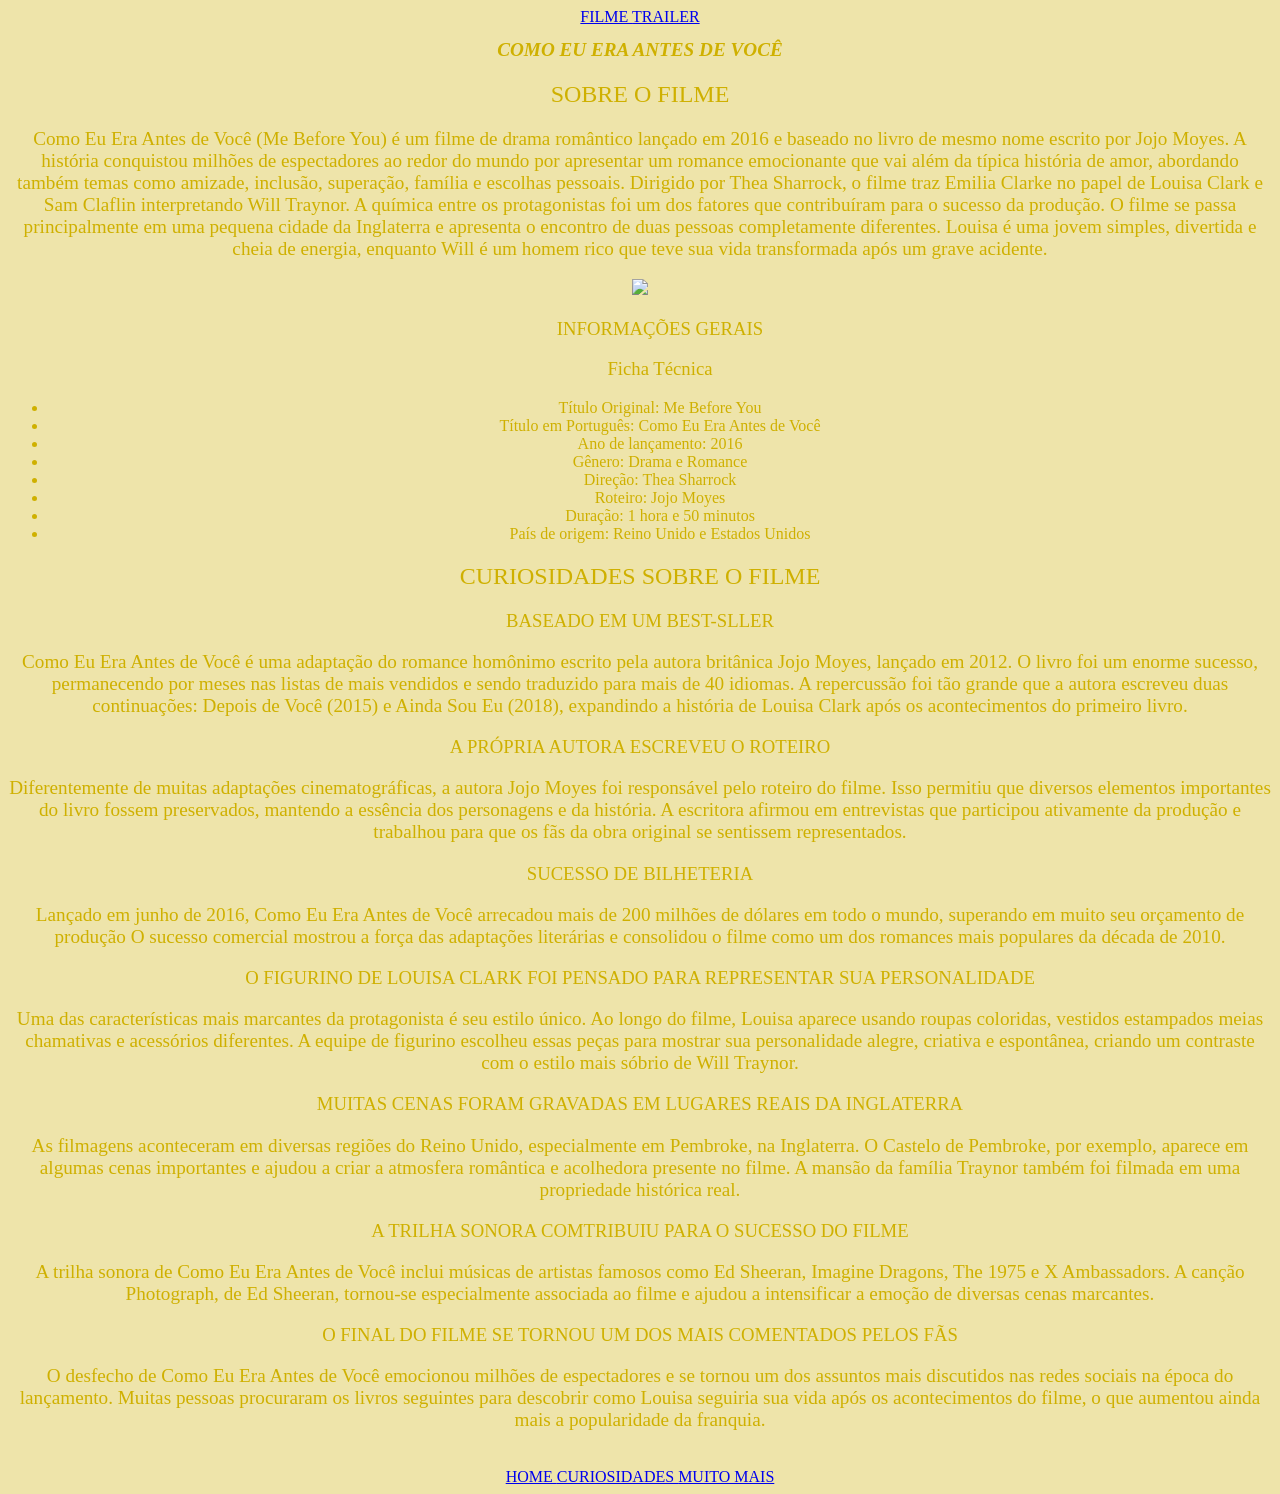
==== index.html @ d6caf15e "." ====
<!DOCTYPE html>
<html lang="en">
<head>
    <meta charset="UTF-8">
    <meta name="viewport" content="width=device-width, initial-scale=1.0">
    <title>Document</title>
    <link rel="stylesheet" href="style.css">
</head>
<body>
         <a href="https://www.youtube.com/watch?v=CbJGH4ahPSU&list=PL6GRJdn7ftwDOoF8FAvgfLnDcdrnWDfDo"> FILME </a>
        <a href="https://www.youtube.com/watch?v=3QXqmk9RCgw"> TRAILER </a>
    </header>
    <h1> COMO EU ERA ANTES DE VOCÊ</h1>
    <h2> SOBRE O FILME </h2>
    <p> Como Eu Era Antes de Você (Me Before You) é um filme de drama romântico lançado em 2016 e baseado no livro de mesmo nome escrito por Jojo Moyes. A história conquistou milhões de espectadores ao redor do
        mundo por apresentar um romance emocionante que vai além da típica história de amor, abordando também temas como amizade, inclusão, superação, família e escolhas pessoais.
        Dirigido por Thea Sharrock, o filme traz Emilia Clarke no papel de Louisa Clark e Sam Claflin interpretando Will Traynor. A química entre os protagonistas foi um dos fatores que contribuíram para o sucesso da produção.
        O filme se passa principalmente em uma pequena cidade da Inglaterra e apresenta o encontro de duas pessoas completamente diferentes. Louisa é uma jovem simples,
        divertida e cheia de energia, enquanto Will é um homem rico que teve sua vida transformada após um grave acidente.
    </p>
    <img src="imagem.png">
    <div class="lista">
    <ul>
        <h3> INFORMAÇÕES GERAIS </h3>
        <h3> Ficha Técnica </h3>
        <li> Título Original: Me Before You </li>
        <li> Título em Português: Como Eu Era Antes de Você </li>
        <li> Ano de lançamento: 2016 </li>
        <li> Gênero: Drama e Romance </li>
        <li> Direção: Thea Sharrock </li>
        <li> Roteiro: Jojo Moyes </li>
        <li> Duração: 1 hora e 50 minutos </li>
        <li> País de origem: Reino Unido e Estados Unidos </li>
        </ul>
        </div>
       <h2> CURIOSIDADES SOBRE O FILME </h2>
       <h3> BASEADO EM UM BEST-SLLER </h3>
       <p> Como Eu Era Antes de Você é uma adaptação do romance homônimo escrito pela autora britânica Jojo Moyes, lançado em 2012.
        O livro foi um enorme sucesso, permanecendo por meses nas listas de mais vendidos e sendo traduzido para mais de 40 idiomas.
        A repercussão foi tão grande que a autora escreveu duas continuações: Depois de Você (2015) e Ainda Sou Eu (2018),
        expandindo a história de Louisa Clark após os acontecimentos do primeiro livro.</p>

        <h3> A PRÓPRIA AUTORA ESCREVEU O ROTEIRO</h3>
        <p> Diferentemente de muitas adaptações cinematográficas, a autora Jojo Moyes foi responsável pelo roteiro do filme. Isso permitiu que diversos elementos importantes do livro fossem preservados,
            mantendo a essência dos personagens e da história. A escritora afirmou em entrevistas que participou ativamente da produção
            e trabalhou para que os fãs da obra original se sentissem representados.</p>

        <h3> SUCESSO DE BILHETERIA </h3>
        <p> Lançado em junho de 2016, Como Eu Era Antes de Você arrecadou mais de 200 milhões de dólares em todo o mundo, superando em muito seu orçamento de produção
            O sucesso comercial mostrou a força das adaptações literárias e consolidou o filme como um dos romances mais populares da década de 2010.</p>
 
            <h3> O FIGURINO DE LOUISA CLARK FOI PENSADO PARA REPRESENTAR SUA PERSONALIDADE</h3>
        <p> Uma das características mais marcantes da protagonista é seu estilo único. Ao longo do filme, Louisa aparece usando roupas coloridas, vestidos estampados
            meias chamativas e acessórios diferentes. A equipe de figurino escolheu essas peças para mostrar sua personalidade alegre, criativa e espontânea,
            criando um contraste com o estilo mais sóbrio de Will Traynor.</p>

            <h3> MUITAS CENAS FORAM GRAVADAS EM LUGARES REAIS DA INGLATERRA </h3>
            <p> As filmagens aconteceram em diversas regiões do Reino Unido, especialmente em Pembroke, na Inglaterra. O Castelo de Pembroke, por exemplo, aparece em algumas cenas importantes
                e ajudou a criar a atmosfera romântica e acolhedora presente no filme. A mansão da família Traynor também foi filmada em uma
                propriedade histórica real.</p>

                <h3> A TRILHA SONORA COMTRIBUIU PARA O SUCESSO DO FILME</h3>
                <p> A trilha sonora de Como Eu Era Antes de Você inclui músicas de artistas famosos como Ed Sheeran, Imagine Dragons, The 1975 e X Ambassadors. A canção Photograph,
                    de Ed Sheeran, tornou-se especialmente associada ao filme e ajudou a intensificar a emoção de diversas cenas marcantes.</p>

                    <h3> O FINAL DO FILME SE TORNOU UM DOS MAIS COMENTADOS PELOS FÃS</h3>
                    <p> O desfecho de Como Eu Era Antes de Você emocionou milhões de espectadores e se tornou um dos assuntos mais discutidos nas redes sociais na época do lançamento.
                        Muitas pessoas procuraram os livros seguintes para descobrir como Louisa seguiria sua vida após os acontecimentos do filme,
                        o que aumentou ainda mais a popularidade da franquia.</p>
       <img class="imagem" src=>
       <footer>
            <a href="index.html"> HOME </a>
            <a href="página 2.html"> CURIOSIDADES </a>
            <a href="página 3.html"> MUITO MAIS</a>
        </footer>
</body>
</html>
---- style.css ----
body{
 background-color: rgb(238, 228, 170);
 text-align: center;
}
h1 {
    font-style: italic;
    color: rgb(207, 176, 0);
    font-size: larger;
}
h2 {
    color: rgb(207, 176, 0);
    font-weight:200;
}
h3 {
    color: rgb(207, 176, 0);
    font-weight:200;
}
h4 {
    color: rgb(207, 176, 0);
    font-weight:200;
}
.imagem {
    width: 50%;
}
.imagem2 {
 width: 40%;
}
.lista {
    text-align: center;
    color: rgb(207,176,0);}
p{
   ont-style: italic;
    color: rgb(207, 176, 0);
    font-size: larger; 
}
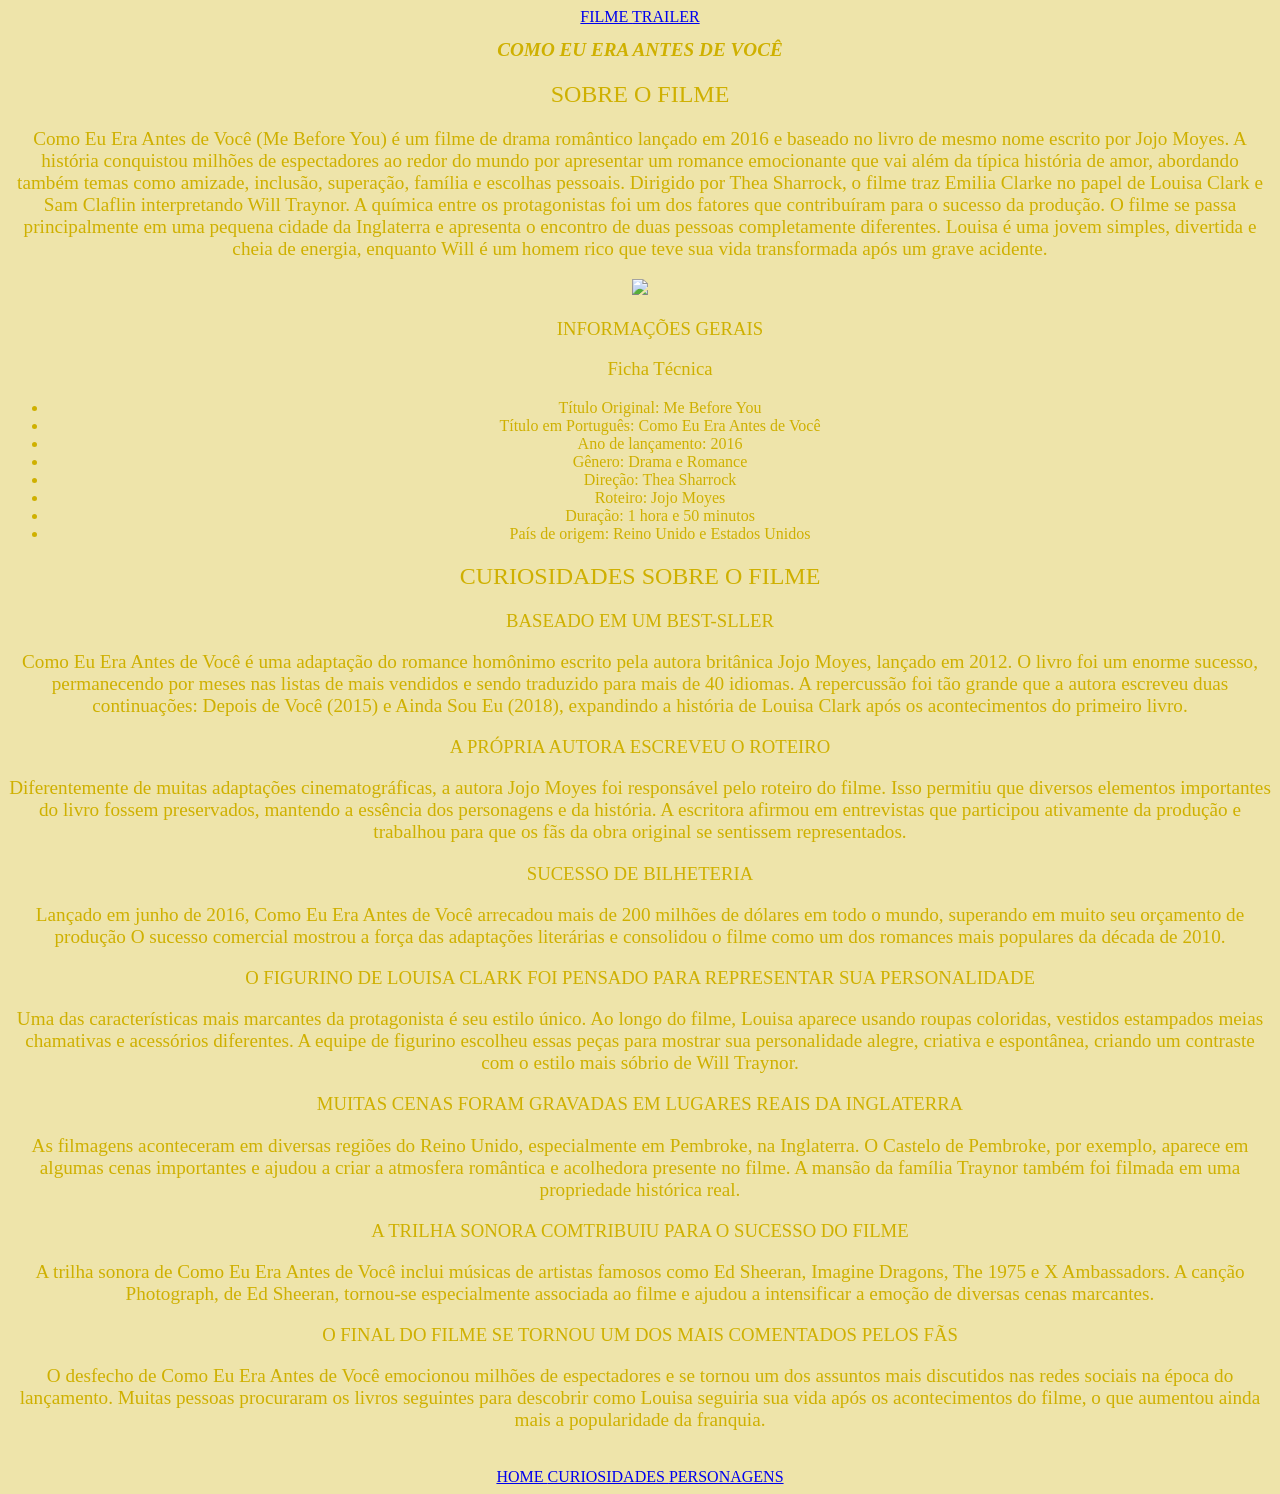
==== commit 57b55703: "." ====
--- a/index.html
+++ b/index.html
@@ -71,7 +71,7 @@
        <footer>
             <a href="index.html"> HOME </a>
             <a href="página 2.html"> CURIOSIDADES </a>
-            <a href="página 3.html"> MUITO MAIS</a>
+            <a href="página 3.html"> PERSONAGENS</a>
         </footer>
 </body>
 </html>
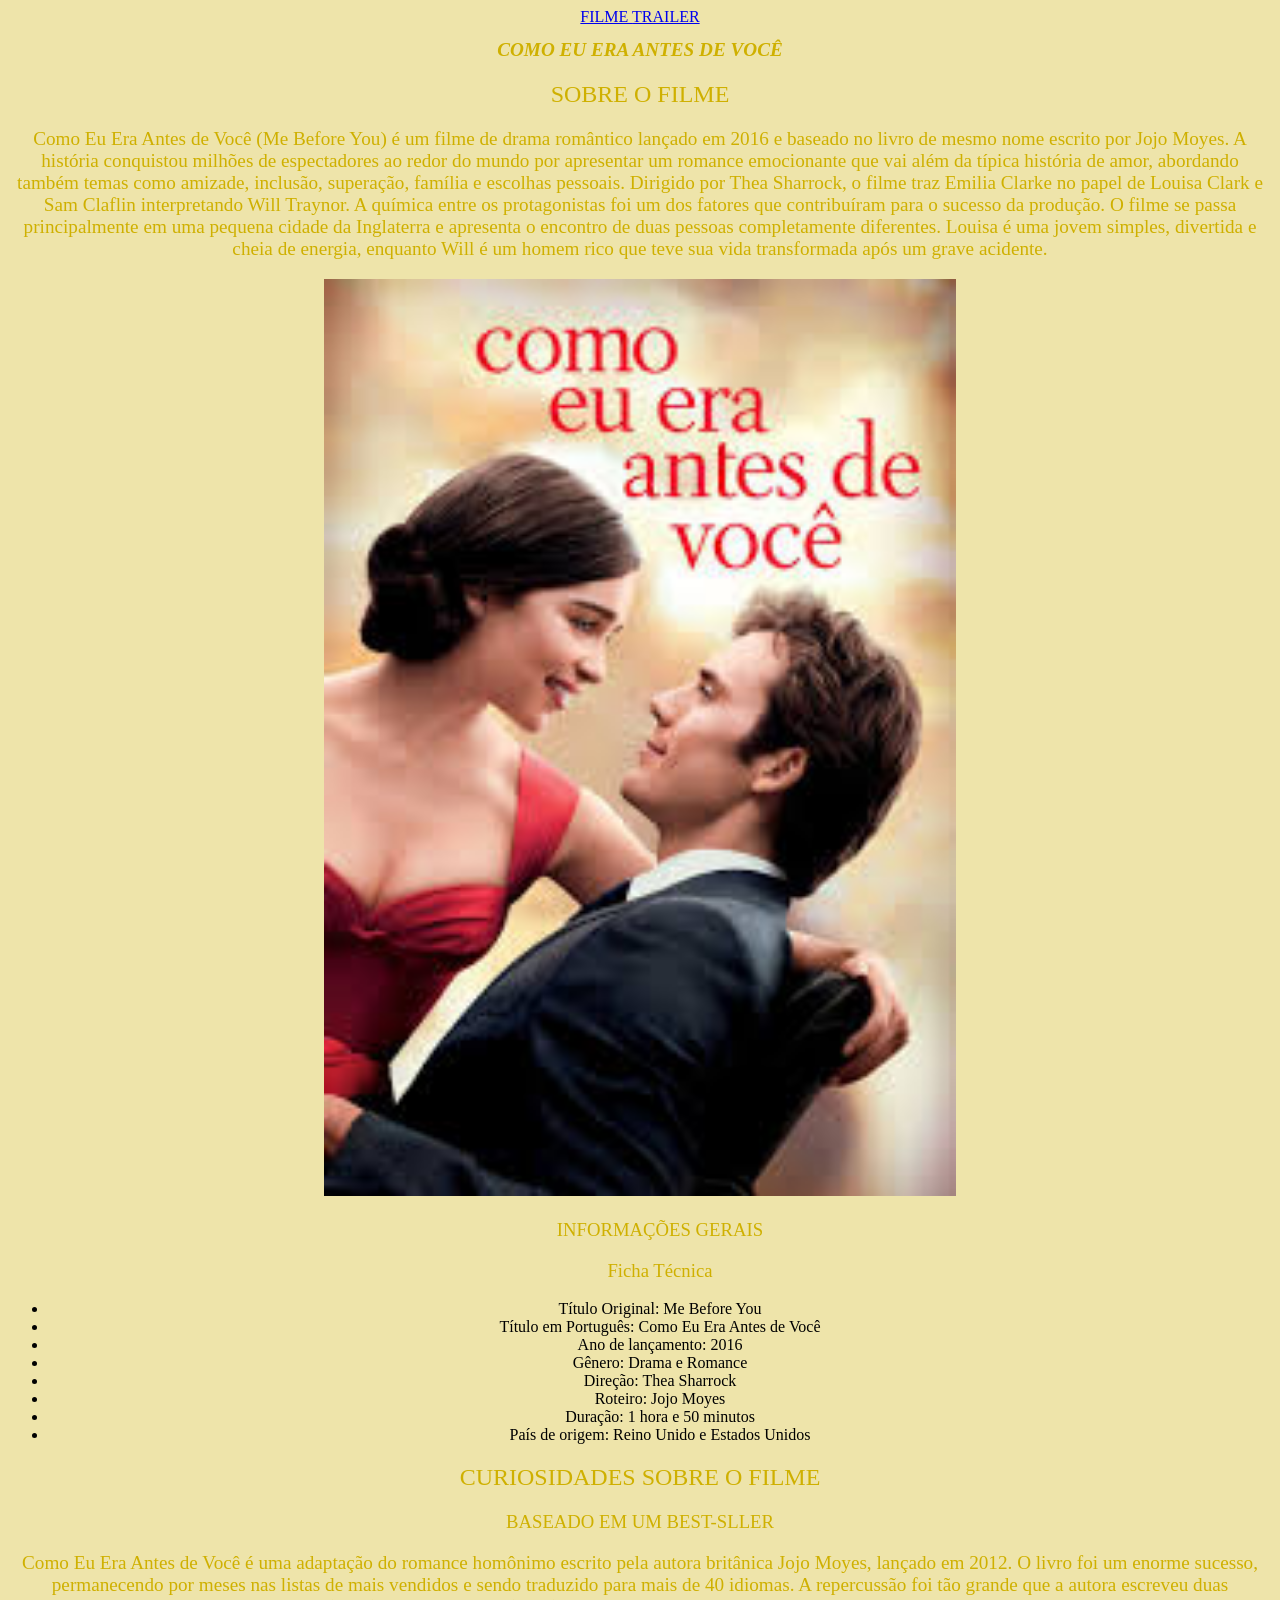
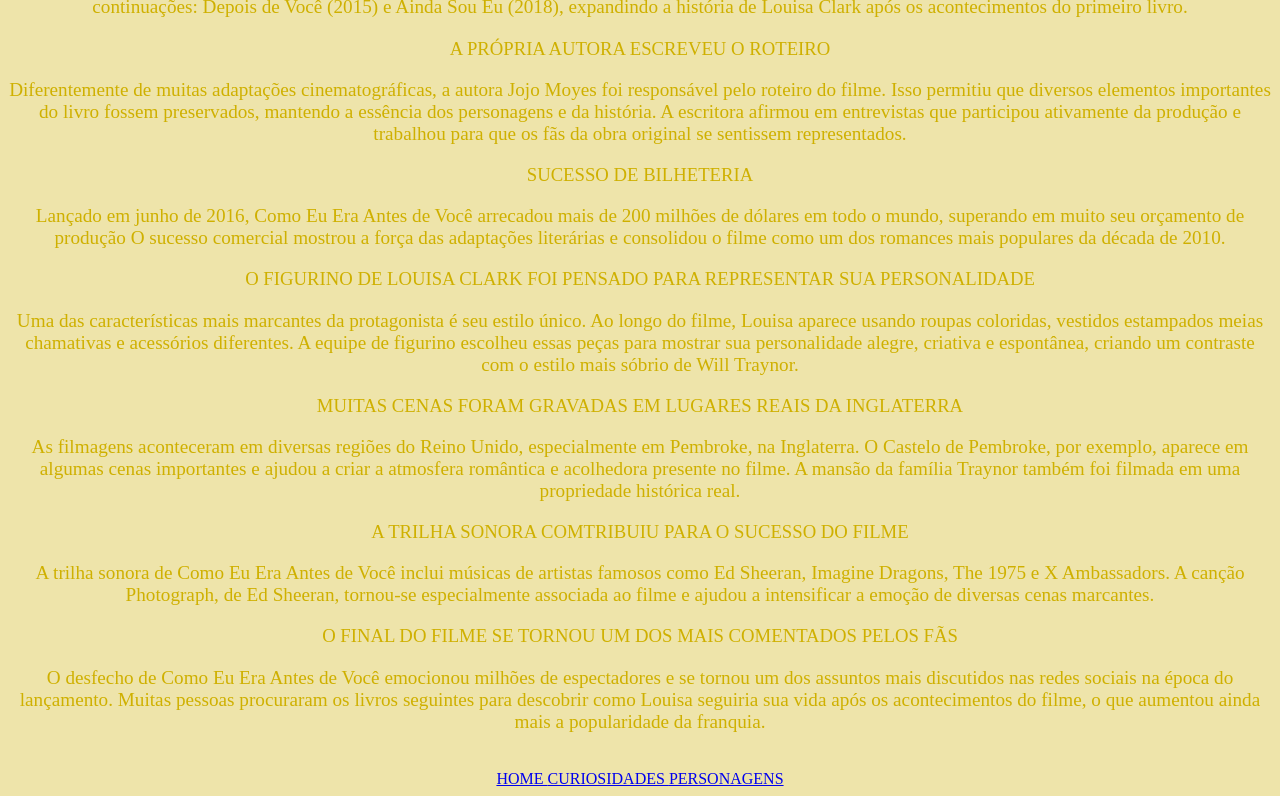
==== commit 74f98134: "." ====
--- a/index.html
+++ b/index.html
@@ -18,7 +18,7 @@
         O filme se passa principalmente em uma pequena cidade da Inglaterra e apresenta o encontro de duas pessoas completamente diferentes. Louisa é uma jovem simples,
         divertida e cheia de energia, enquanto Will é um homem rico que teve sua vida transformada após um grave acidente.
     </p>
-    <img src="imagem.png">
+    <img class="imagem"src="trabalho Sarah.jpg"
     <div class="lista">
     <ul>
         <h3> INFORMAÇÕES GERAIS </h3>
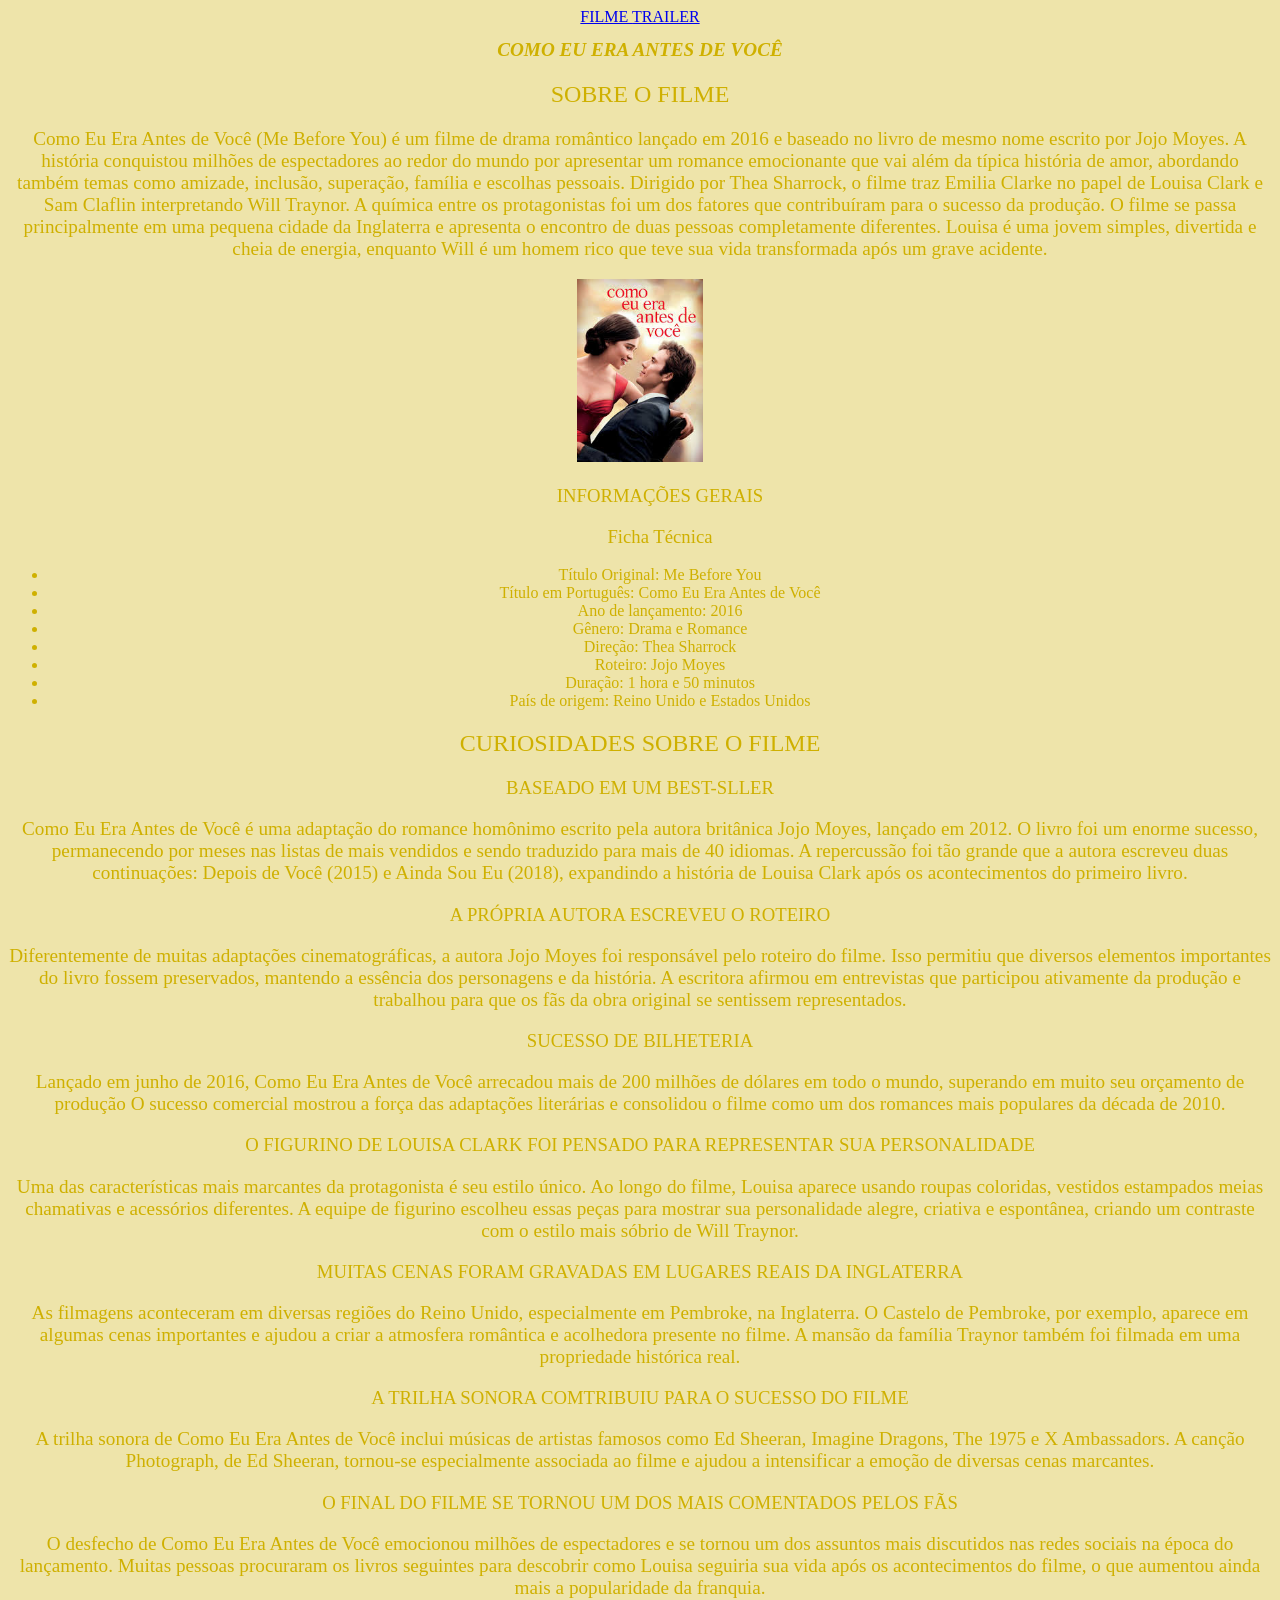
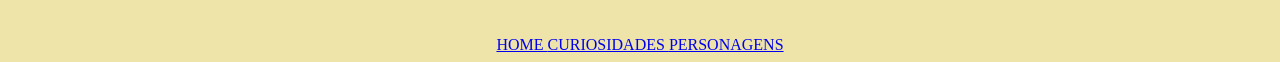
==== commit f2afa4b0: "." ====
--- a/index.html
+++ b/index.html
@@ -18,7 +18,7 @@
         O filme se passa principalmente em uma pequena cidade da Inglaterra e apresenta o encontro de duas pessoas completamente diferentes. Louisa é uma jovem simples,
         divertida e cheia de energia, enquanto Will é um homem rico que teve sua vida transformada após um grave acidente.
     </p>
-    <img class="imagem"src="trabalho Sarah.jpg"
+    <img class="imagem"src="trabalho Sarah.jpg">
     <div class="lista">
     <ul>
         <h3> INFORMAÇÕES GERAIS </h3>
--- a/style.css
+++ b/style.css
@@ -20,7 +20,7 @@
     font-weight:200;
 }
 .imagem {
-    width: 50%;
+    width: 10%
 }
 .imagem2 {
  width: 40%;
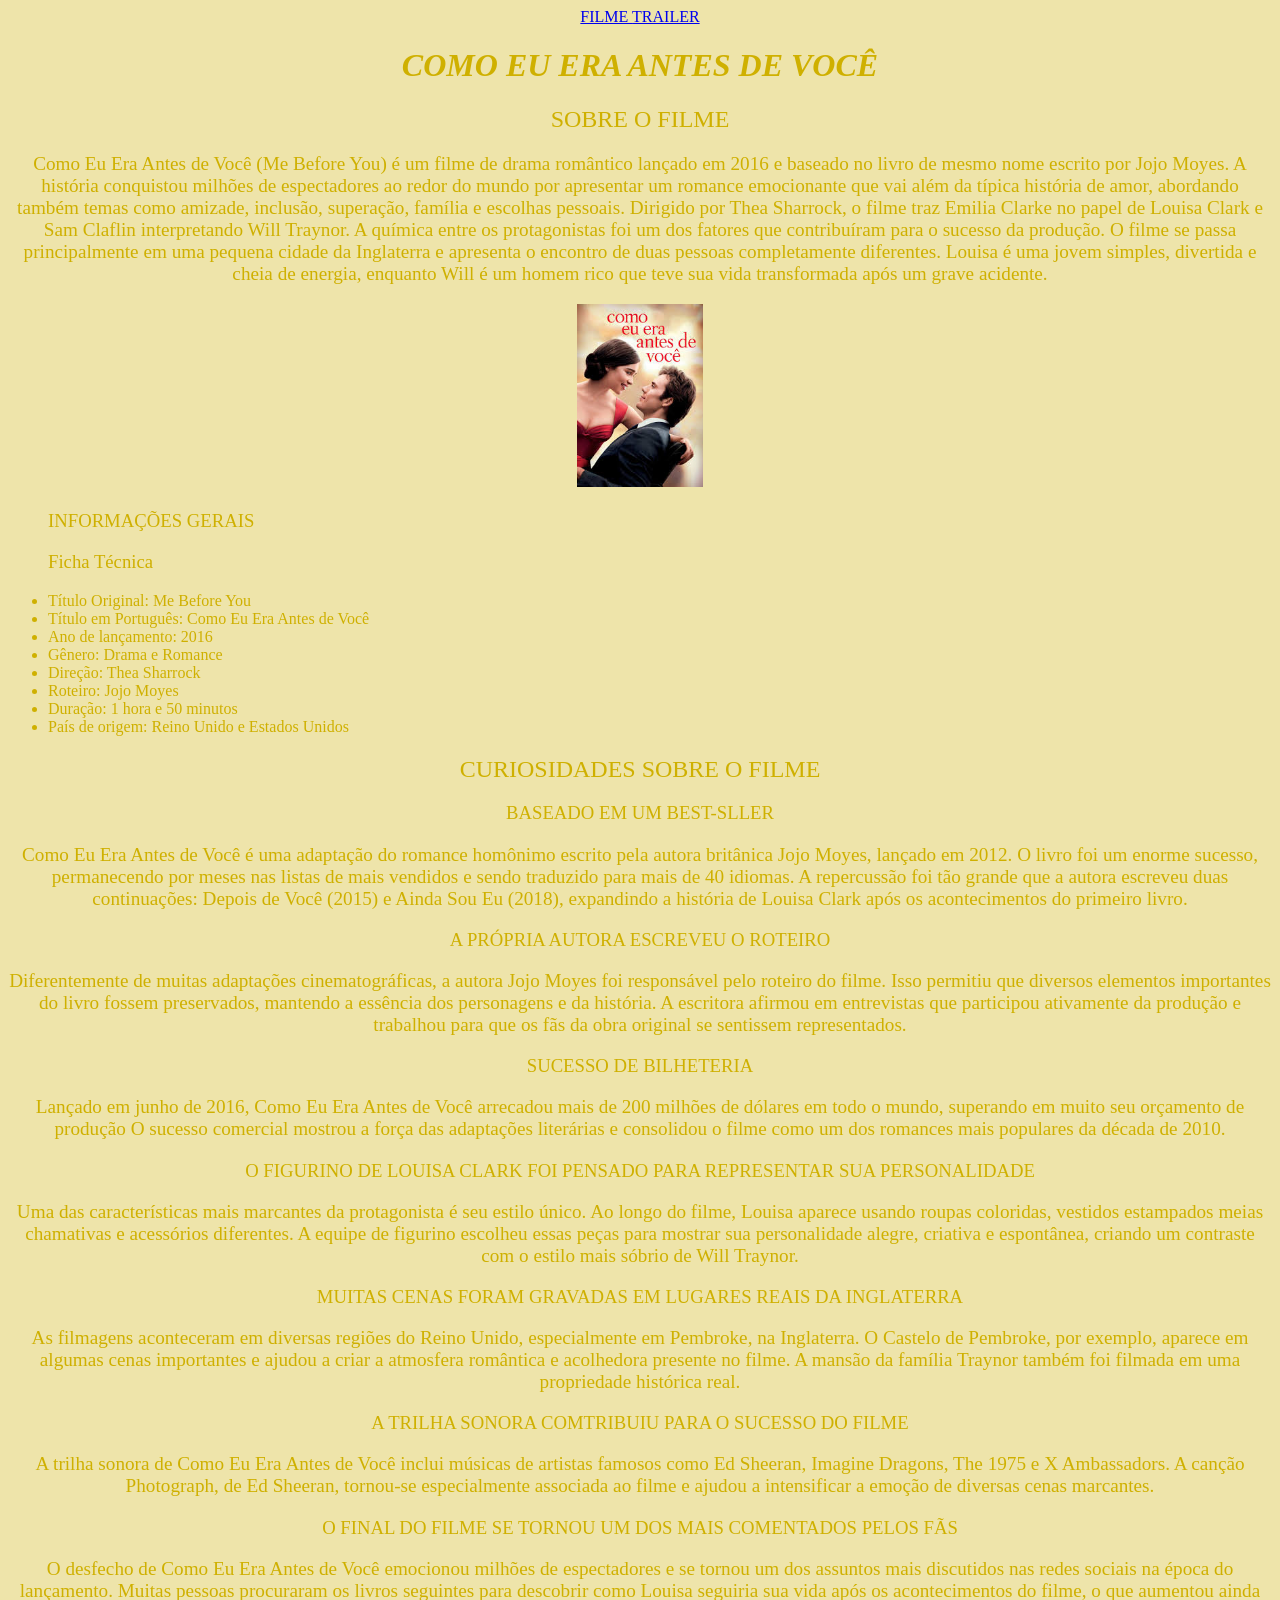
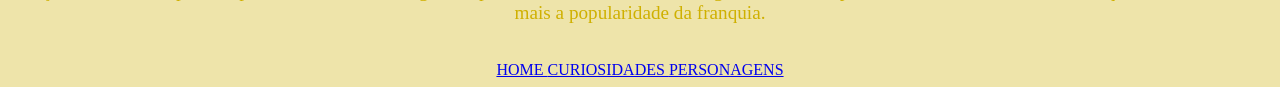
==== commit bfccc092: "." ====
--- a/index.html
+++ b/index.html
@@ -53,6 +53,7 @@
         <p> Uma das características mais marcantes da protagonista é seu estilo único. Ao longo do filme, Louisa aparece usando roupas coloridas, vestidos estampados
             meias chamativas e acessórios diferentes. A equipe de figurino escolheu essas peças para mostrar sua personalidade alegre, criativa e espontânea,
             criando um contraste com o estilo mais sóbrio de Will Traynor.</p>
+ 
 
             <h3> MUITAS CENAS FORAM GRAVADAS EM LUGARES REAIS DA INGLATERRA </h3>
             <p> As filmagens aconteceram em diversas regiões do Reino Unido, especialmente em Pembroke, na Inglaterra. O Castelo de Pembroke, por exemplo, aparece em algumas cenas importantes
--- a/style.css
+++ b/style.css
@@ -5,7 +5,7 @@
 h1 {
     font-style: italic;
     color: rgb(207, 176, 0);
-    font-size: larger;
+
 }
 h2 {
     color: rgb(207, 176, 0);
@@ -26,7 +26,7 @@
  width: 40%;
 }
 .lista {
-    text-align: center;
+    text-align: left;
     color: rgb(207,176,0);}
 p{
    ont-style: italic;
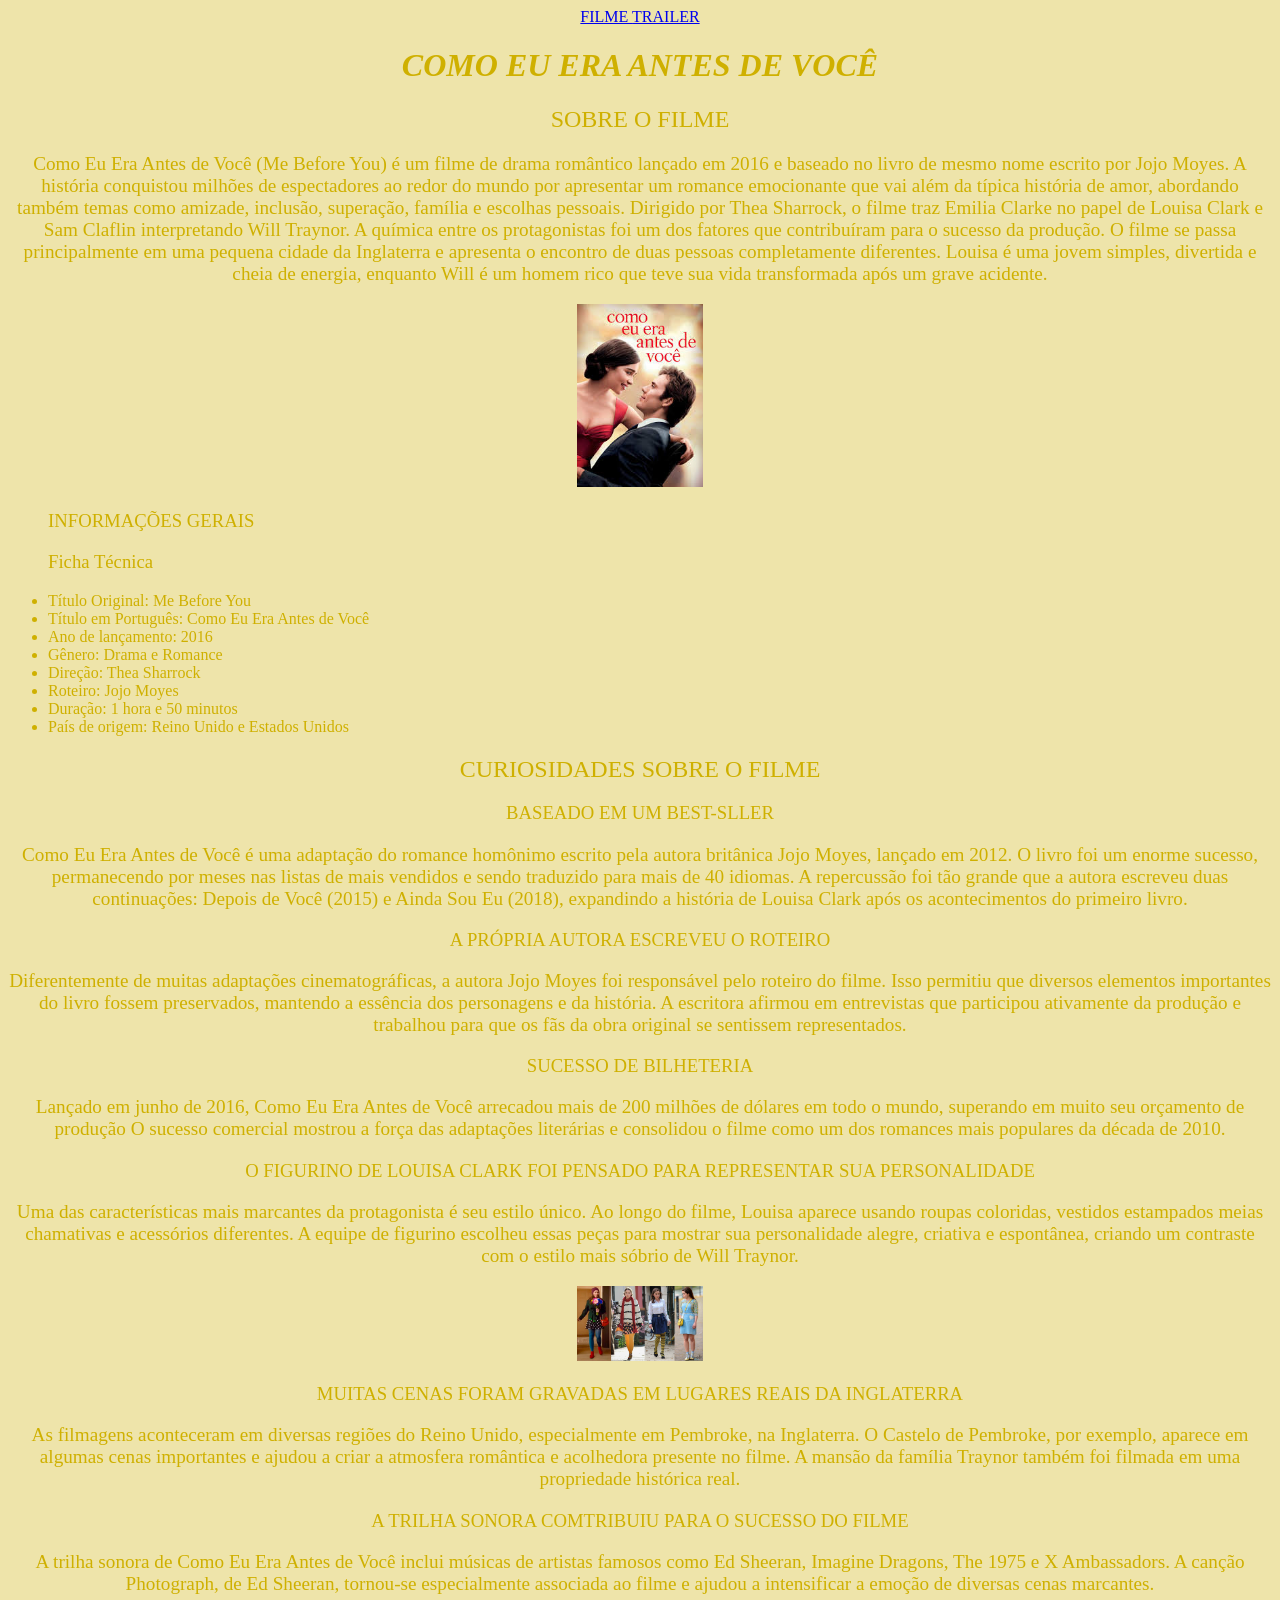
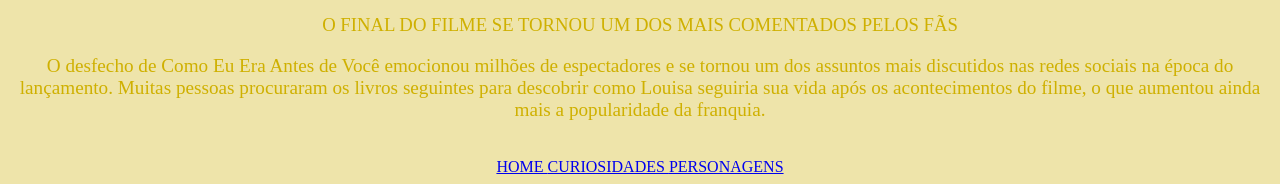
==== commit 4aca44ca: "." ====
--- a/index.html
+++ b/index.html
@@ -53,7 +53,7 @@
         <p> Uma das características mais marcantes da protagonista é seu estilo único. Ao longo do filme, Louisa aparece usando roupas coloridas, vestidos estampados
             meias chamativas e acessórios diferentes. A equipe de figurino escolheu essas peças para mostrar sua personalidade alegre, criativa e espontânea,
             criando um contraste com o estilo mais sóbrio de Will Traynor.</p>
- 
+  <img class="imagem"src="looks louisa.png">
 
             <h3> MUITAS CENAS FORAM GRAVADAS EM LUGARES REAIS DA INGLATERRA </h3>
             <p> As filmagens aconteceram em diversas regiões do Reino Unido, especialmente em Pembroke, na Inglaterra. O Castelo de Pembroke, por exemplo, aparece em algumas cenas importantes
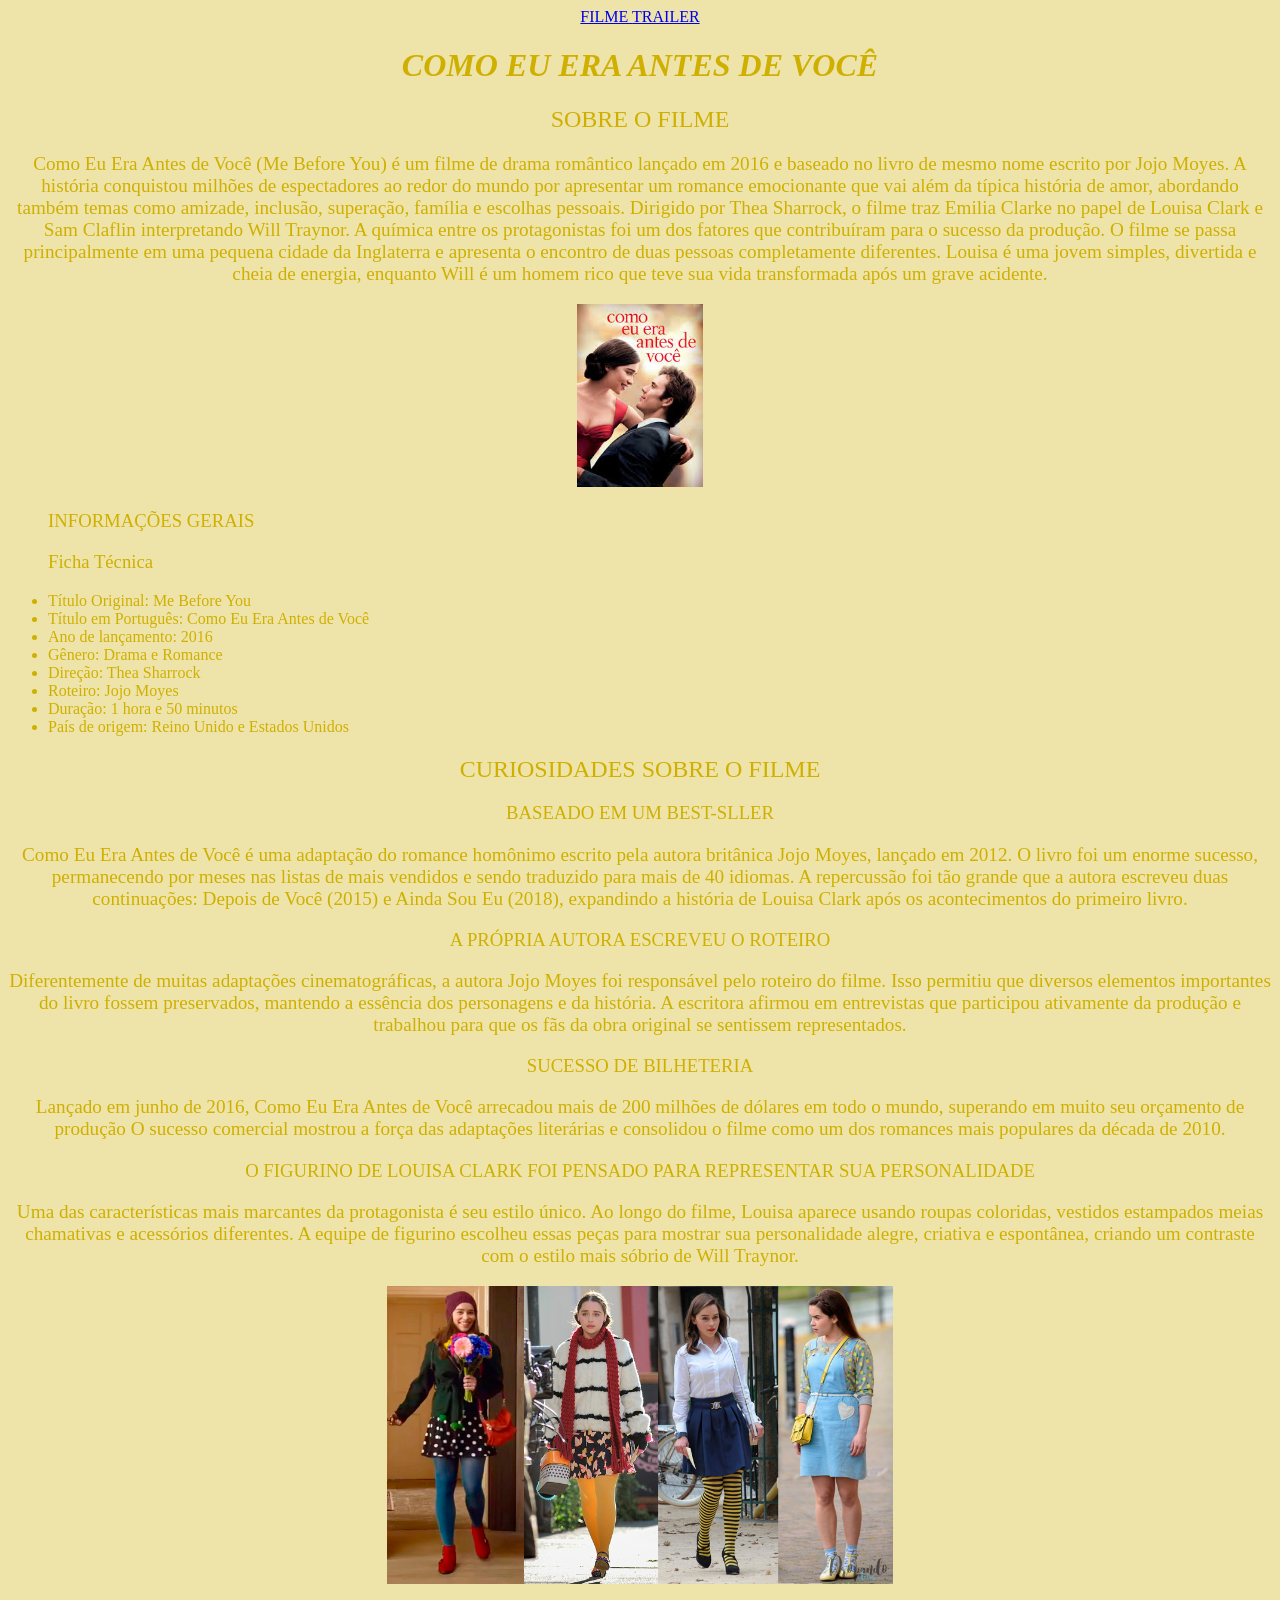
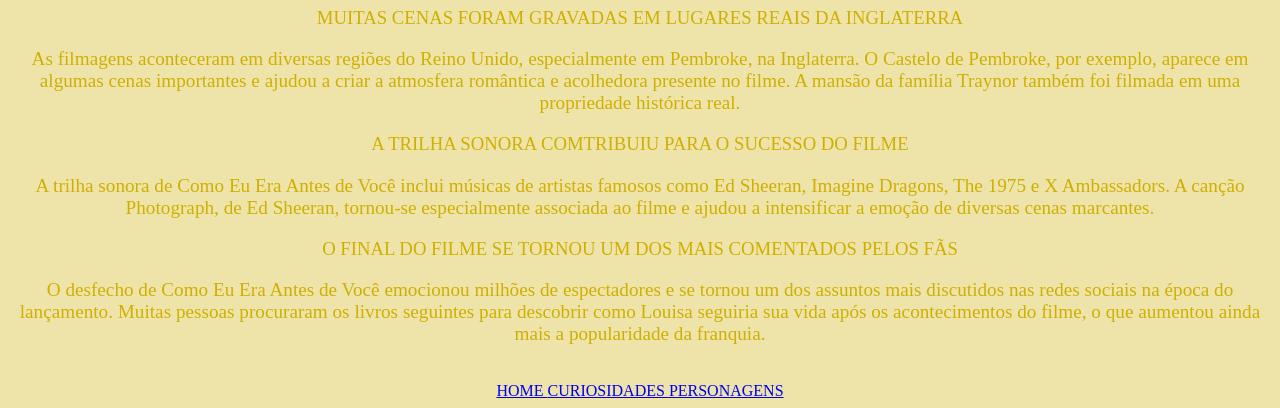
==== commit 213b8812: "." ====
--- a/index.html
+++ b/index.html
@@ -53,7 +53,7 @@
         <p> Uma das características mais marcantes da protagonista é seu estilo único. Ao longo do filme, Louisa aparece usando roupas coloridas, vestidos estampados
             meias chamativas e acessórios diferentes. A equipe de figurino escolheu essas peças para mostrar sua personalidade alegre, criativa e espontânea,
             criando um contraste com o estilo mais sóbrio de Will Traynor.</p>
-  <img class="imagem"src="looks louisa.png">
+  <img class="imagem2"src="looks louisa.png">
 
             <h3> MUITAS CENAS FORAM GRAVADAS EM LUGARES REAIS DA INGLATERRA </h3>
             <p> As filmagens aconteceram em diversas regiões do Reino Unido, especialmente em Pembroke, na Inglaterra. O Castelo de Pembroke, por exemplo, aparece em algumas cenas importantes
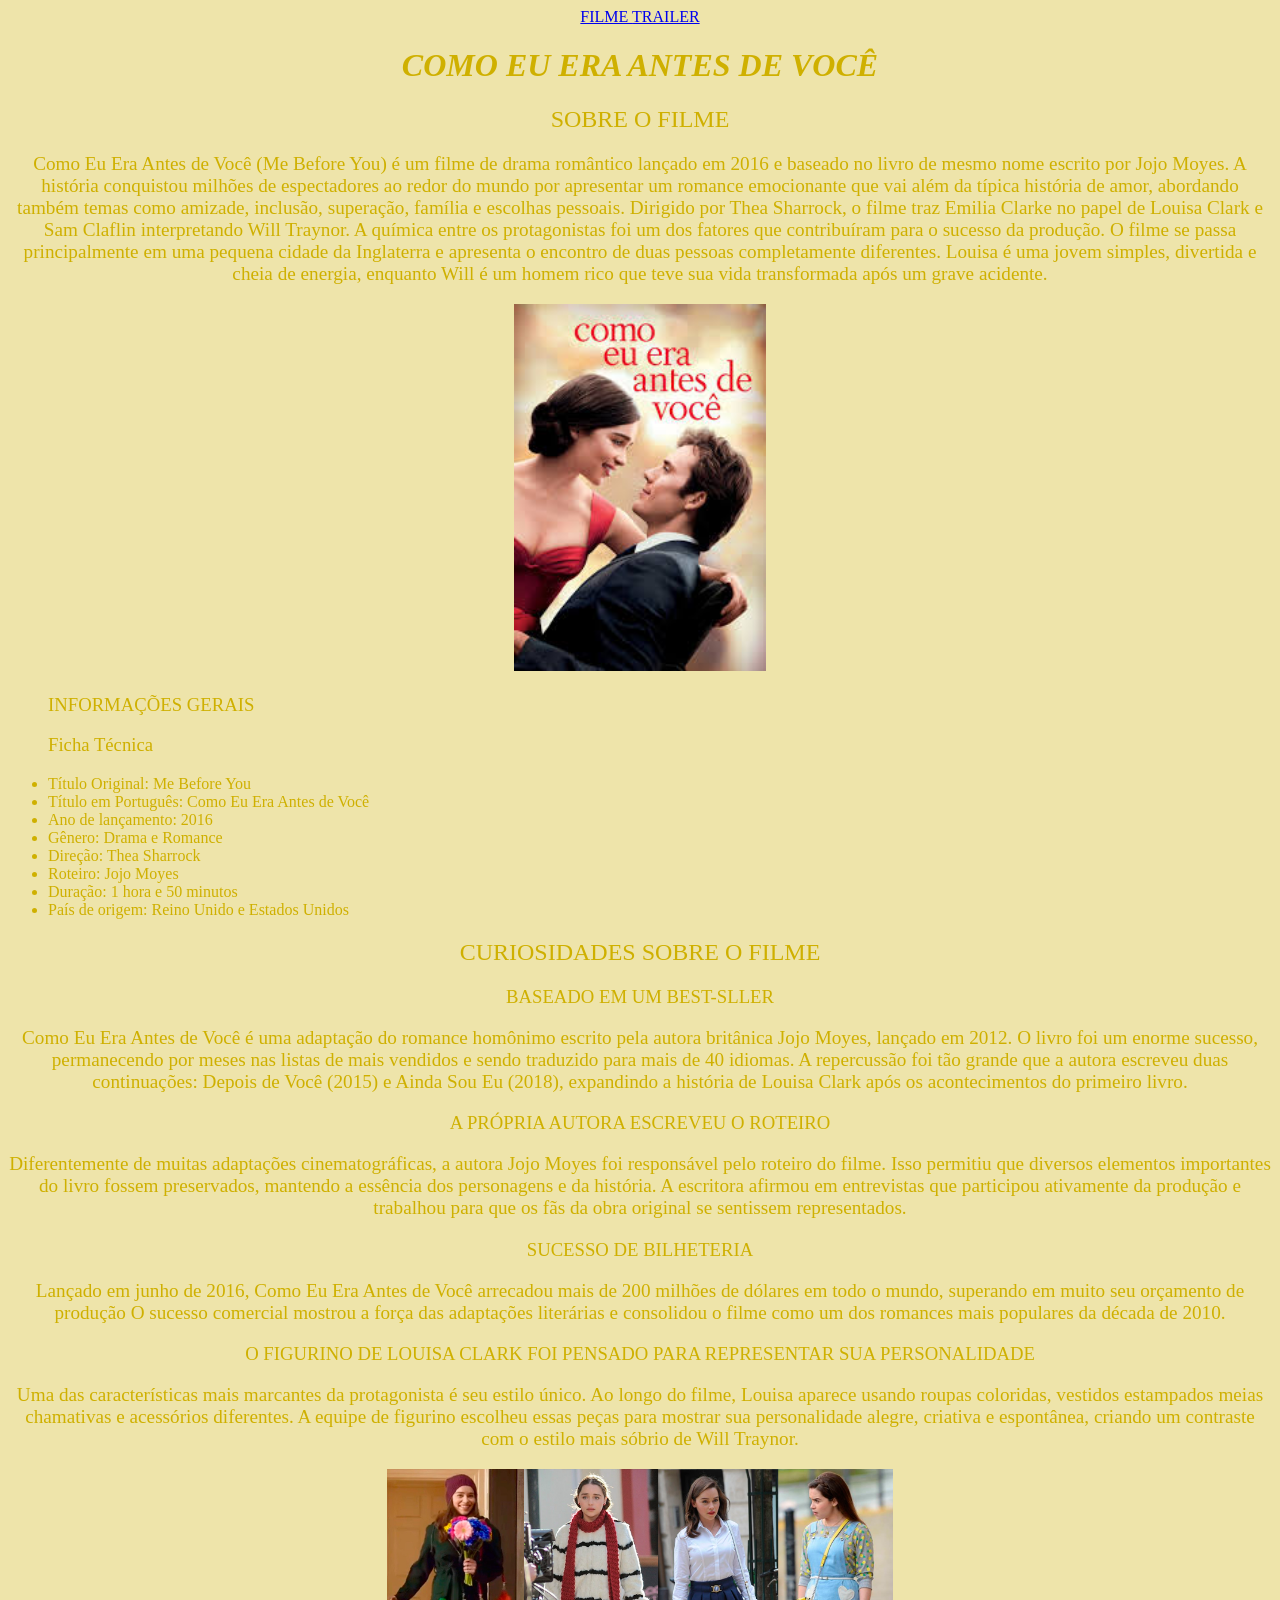
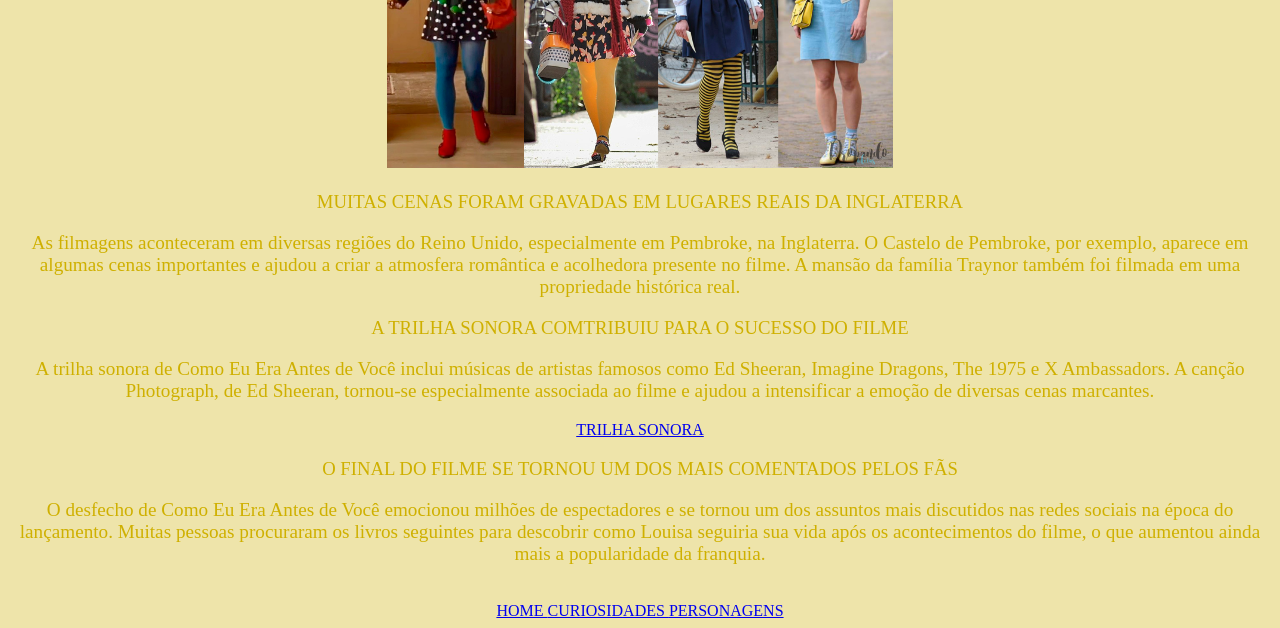
==== commit df200370: "." ====
--- a/index.html
+++ b/index.html
@@ -63,6 +63,7 @@
                 <h3> A TRILHA SONORA COMTRIBUIU PARA O SUCESSO DO FILME</h3>
                 <p> A trilha sonora de Como Eu Era Antes de Você inclui músicas de artistas famosos como Ed Sheeran, Imagine Dragons, The 1975 e X Ambassadors. A canção Photograph,
                     de Ed Sheeran, tornou-se especialmente associada ao filme e ajudou a intensificar a emoção de diversas cenas marcantes.</p>
+<a href="https://youtu.be/vc5ESGz3kBM?si=V6aGmQugjoOZQc-R"> TRILHA SONORA </a>
 
                     <h3> O FINAL DO FILME SE TORNOU UM DOS MAIS COMENTADOS PELOS FÃS</h3>
                     <p> O desfecho de Como Eu Era Antes de Você emocionou milhões de espectadores e se tornou um dos assuntos mais discutidos nas redes sociais na época do lançamento.
--- a/style.css
+++ b/style.css
@@ -20,7 +20,7 @@
     font-weight:200;
 }
 .imagem {
-    width: 10%
+    width: 20%
 }
 .imagem2 {
  width: 40%;
